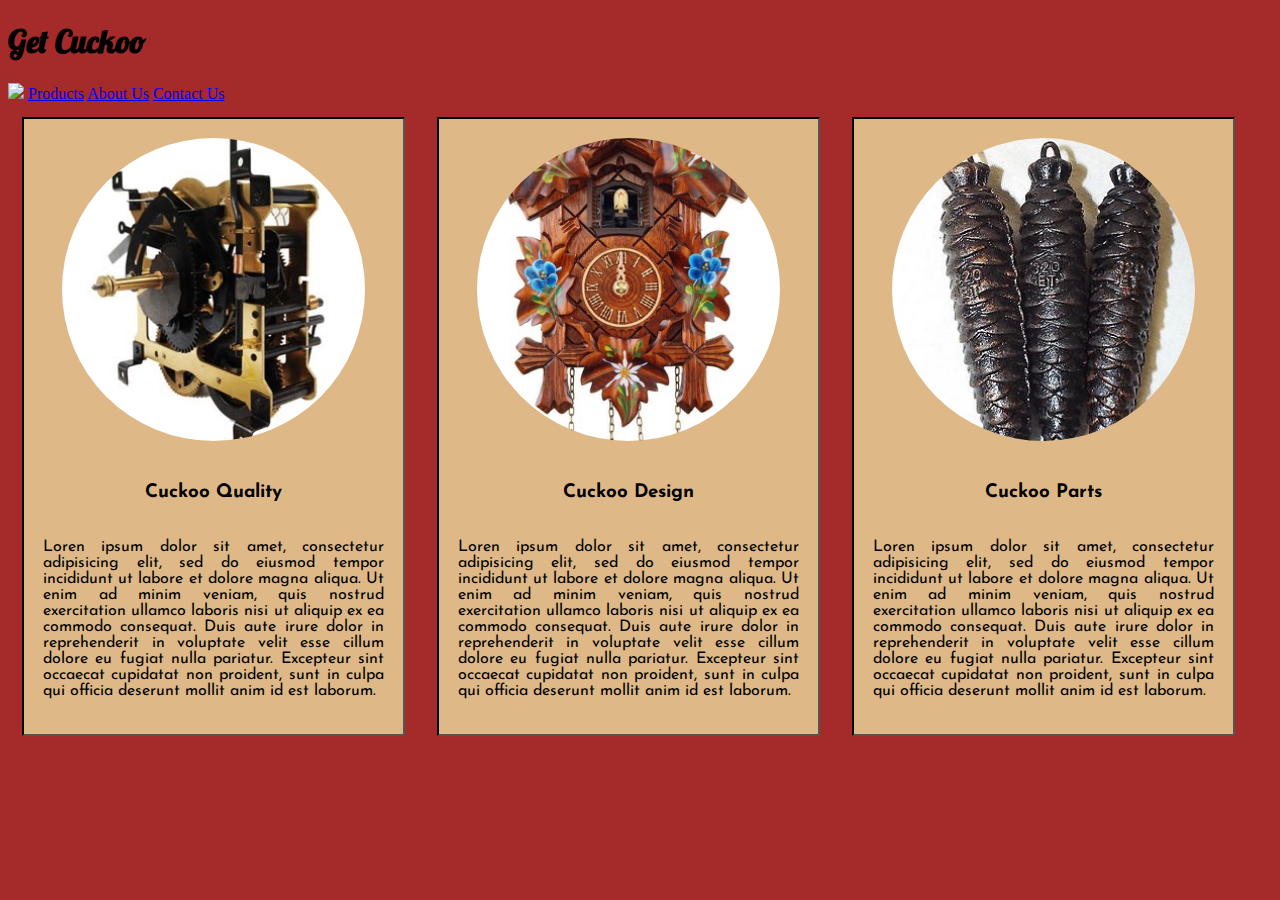
==== index.html @ 2676fafe "added basic html and layout for main page" ====
<!DOCTYPE html>
<html>
<head>
    <title>Cuckoo Coders</title>
    <link href='https://fonts.googleapis.com/css?family=Lobster|Josefin+Sans|Pacifico|Amatic+SC' rel='stylesheet' type='text/css'>
    <link rel="stylesheet" type="text/css" href="main.css">
</head>
<body>
    <div class="nav">
        <h1>Get Cuckoo</h1>
        <img src="img/logo.png"
        <nav>
            <a href="products.html">Products</a>
            <a href="company.html">About Us</a>
            <a href="contact.html">Contact Us</a>
        </nav>
    
    <div class="content">
        <article class="clockMain">
            <img src="img/clockQuality.jpg">
            <h3>Cuckoo Quality</h3>
            <p>Loren ipsum dolor sit amet, consectetur adipisicing elit, sed do eiusmod
            tempor incididunt ut labore et dolore magna aliqua. Ut enim ad minim veniam,
            quis nostrud exercitation ullamco laboris nisi ut aliquip ex ea commodo
            consequat. Duis aute irure dolor in reprehenderit in voluptate velit esse
            cillum dolore eu fugiat nulla pariatur. Excepteur sint occaecat cupidatat non
            proident, sunt in culpa qui officia deserunt mollit anim id est laborum.</p>
        </article>

        <article class="clockMain">
            <img src="img/clockDesign.jpg">
            <h3>Cuckoo Design</h3>
            <p>Loren ipsum dolor sit amet, consectetur adipisicing elit, sed do eiusmod
            tempor incididunt ut labore et dolore magna aliqua. Ut enim ad minim veniam,
            quis nostrud exercitation ullamco laboris nisi ut aliquip ex ea commodo
            consequat. Duis aute irure dolor in reprehenderit in voluptate velit esse
            cillum dolore eu fugiat nulla pariatur. Excepteur sint occaecat cupidatat non
            proident, sunt in culpa qui officia deserunt mollit anim id est laborum.</p>
        </article>

        <article class="clockMain">
            <img src="img/clockWeight.jpg">
            <h3>Cuckoo Parts</h3>
            <p>Loren ipsum dolor sit amet, consectetur adipisicing elit, sed do eiusmod
            tempor incididunt ut labore et dolore magna aliqua. Ut enim ad minim veniam,
            quis nostrud exercitation ullamco laboris nisi ut aliquip ex ea commodo
            consequat. Duis aute irure dolor in reprehenderit in voluptate velit esse
            cillum dolore eu fugiat nulla pariatur. Excepteur sint occaecat cupidatat non
            proident, sunt in culpa qui officia deserunt mollit anim id est laborum.</p>
        </article>
    <div>

</body>
</html>
---- main.css ----
body {
    background-color: brown;
}

h1 {
    font-family: 'Lobster', cursive;
}


/*Set Size and Style of Articles*/
.clockMain {
    width: 30%;
    margin: 1.1%;
    background-color: burlywood;
    display: inline-block;
    font-family: 'Josefin Sans', sans-serif;
    border: 2px inset black;
}

.clockMain > img {
    width: 80%;
    border-radius: 100%;
    margin: 5% 10%;
}

.clockMain h3 {
    text-align: center;
}

.clockMain p {
    text-align: justify;
    padding: 5%;
}
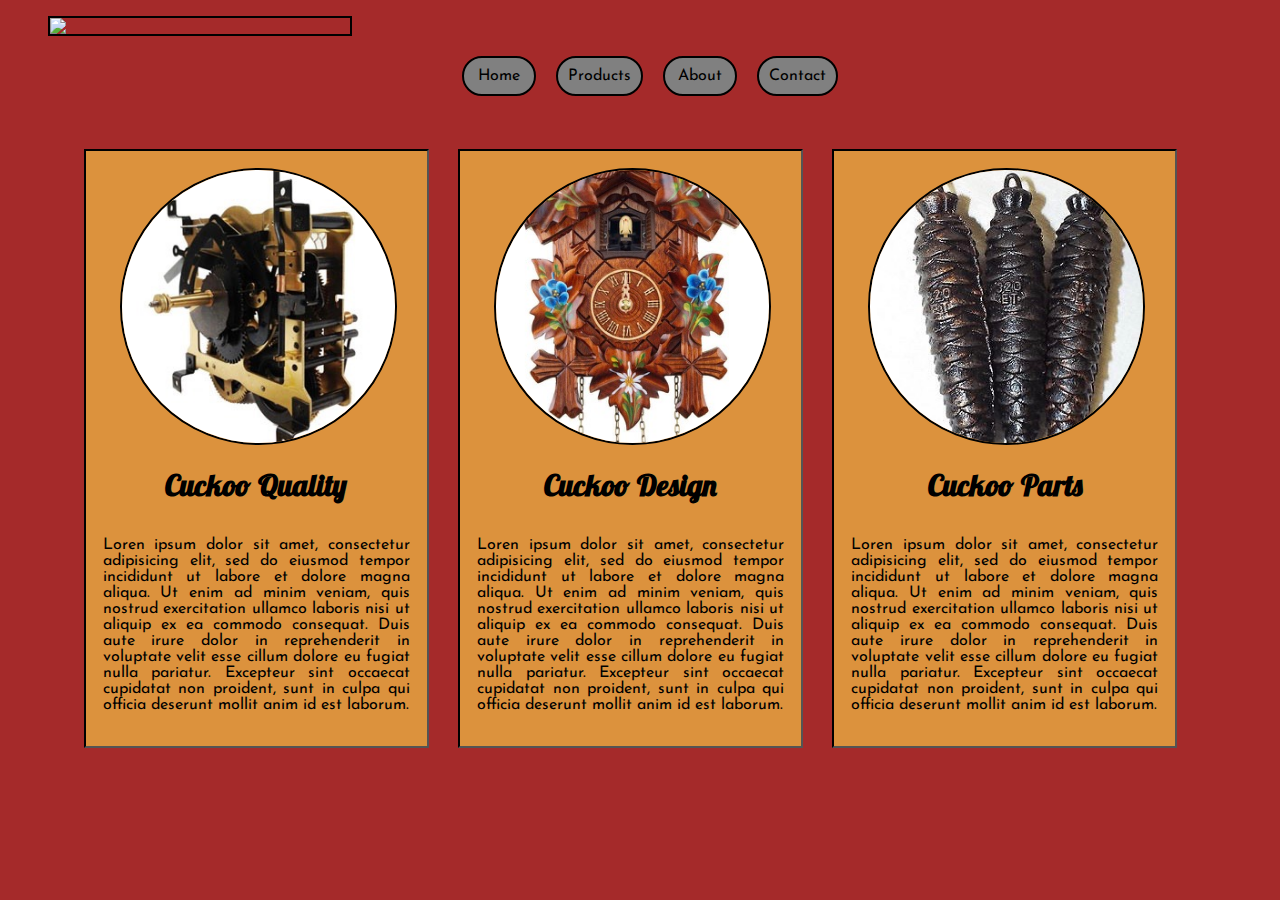
==== commit d4b78033: "updated nav for universal use" ====
--- a/index.html
+++ b/index.html
@@ -4,16 +4,20 @@
     <title>Cuckoo Coders</title>
     <link href='https://fonts.googleapis.com/css?family=Lobster|Josefin+Sans|Pacifico|Amatic+SC' rel='stylesheet' type='text/css'>
     <link rel="stylesheet" type="text/css" href="main.css">
+    <link rel="stylesheet" type="text/css" href="nav.css">
 </head>
 <body>
-    <div class="nav">
-        <h1>Get Cuckoo</h1>
-        <img src="img/logo.png"
+    <div>
         <nav>
-            <a href="products.html">Products</a>
-            <a href="company.html">About Us</a>
-            <a href="contact.html">Contact Us</a>
+        <ul class="nav">
+        <li> <img src="logo-01.png"> </li>
+        <li> <a href="contact.html">Contact</a> </li>
+        <li> <a href="company.html">About</a> </li>
+        <li> <a href="products.html">Products</a> </li>
+        <li> <a href="index.html">Home</a> </li>
+        </ul>
         </nav>
+    </div>
     
     <div class="content">
         <article class="clockMain">
--- a/main.css
+++ b/main.css
@@ -6,12 +6,18 @@
     font-family: 'Lobster', cursive;
 }
 
+.content {
+    width: 90%;
+    display: inline-block;
+    margin: 0 5%;
+    height: 600px;
+}
 
 /*Set Size and Style of Articles*/
 .clockMain {
     width: 30%;
     margin: 1.1%;
-    background-color: burlywood;
+    background-color: rgba(234, 173, 66, 0.8);
     display: inline-block;
     font-family: 'Josefin Sans', sans-serif;
     border: 2px inset black;
@@ -21,10 +27,15 @@
     width: 80%;
     border-radius: 100%;
     margin: 5% 10%;
+    border: 2px solid black;
 }
 
 .clockMain h3 {
     text-align: center;
+    font-family: 'Lobster', cursive;
+    font-size: 30px;
+    margin: 0;
+    padding: 0; 
 }
 
 .clockMain p {
--- a/nav.css
+++ b/nav.css
@@ -0,0 +1,40 @@
+.nav {
+    width: 800px;
+}
+
+
+/*Sets logo to specific size*/
+li > img {
+    width: 300px;
+    display: inline-block;
+    float: left;
+    border: 2px solid black;
+}
+
+
+.nav {
+    list-style: none;
+}
+
+
+.nav a {
+    display: inline-block;
+    float: right;
+    padding: 10px;
+    min-width: 50px;
+    margin: 5% 10px 5% 10px;
+    border: 2px solid black;
+    border-radius: 60px;
+    text-decoration: none;
+    text-align: center;
+    font-family: 'Josefin Sans', sans-serif;
+    color: black;
+    background-color: gray;
+    
+}
+
+.nav a:hover {
+    background-color: #2b2b2b;
+    color: #EAAD42;
+
+}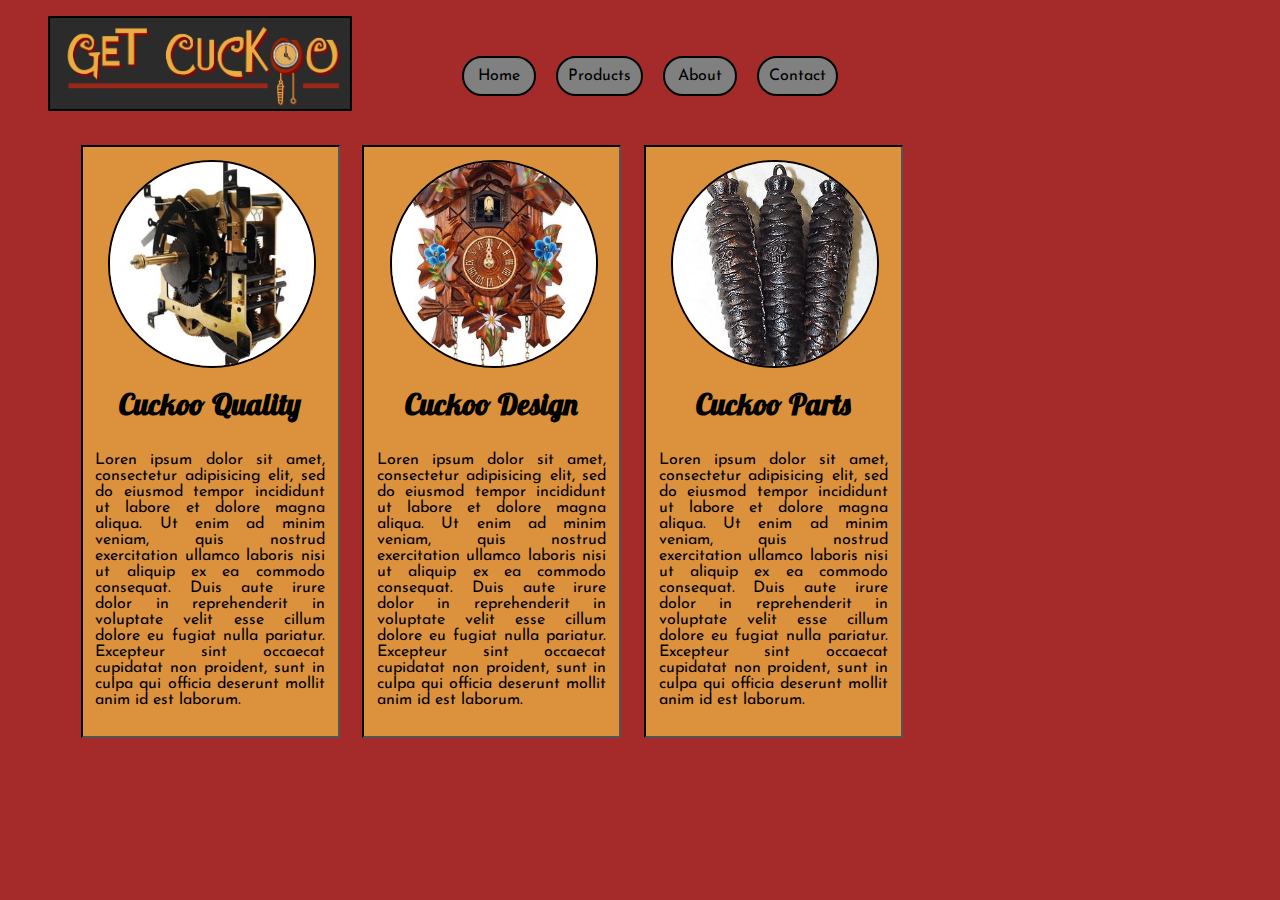
==== commit 35a412a3: "added product page and styling" ====
--- a/index.html
+++ b/index.html
@@ -10,7 +10,7 @@
     <div>
         <nav>
         <ul class="nav">
-        <li> <img src="logo-01.png"> </li>
+        <li> <img src="img/logo-01.png"> </li>
         <li> <a href="contact.html">Contact</a> </li>
         <li> <a href="company.html">About</a> </li>
         <li> <a href="products.html">Products</a> </li>
--- a/main.css
+++ b/main.css
@@ -1,5 +1,6 @@
 body {
     background-color: brown;
+    min-width: 800px;
 }
 
 h1 {
@@ -7,10 +8,9 @@
 }
 
 .content {
-    width: 90%;
+    width: 850px;
     display: inline-block;
     margin: 0 5%;
-    height: 600px;
 }
 
 /*Set Size and Style of Articles*/
@@ -41,4 +41,35 @@
 .clockMain p {
     text-align: justify;
     padding: 5%;
+}
+
+
+
+.productMain {
+    width: 20%;
+    margin: 1.1%;
+    background-color: rgba(234, 173, 66, 0.8);
+    display: inline-block;
+    font-family: 'Josefin Sans', sans-serif;
+    border: 2px inset black;
+}
+
+.productMain > img {
+    width: 80%;
+    border-radius: 100%;
+    margin: 5% 10%;
+    border: 2px solid black;
+}
+
+.productMain h3 {
+    text-align: center;
+    font-family: 'Lobster', cursive;
+    font-size: 30px;
+    margin: 0;
+    padding: 0; 
+}
+
+.productMain p {
+    text-align: justify;
+    padding: 5%;
 }